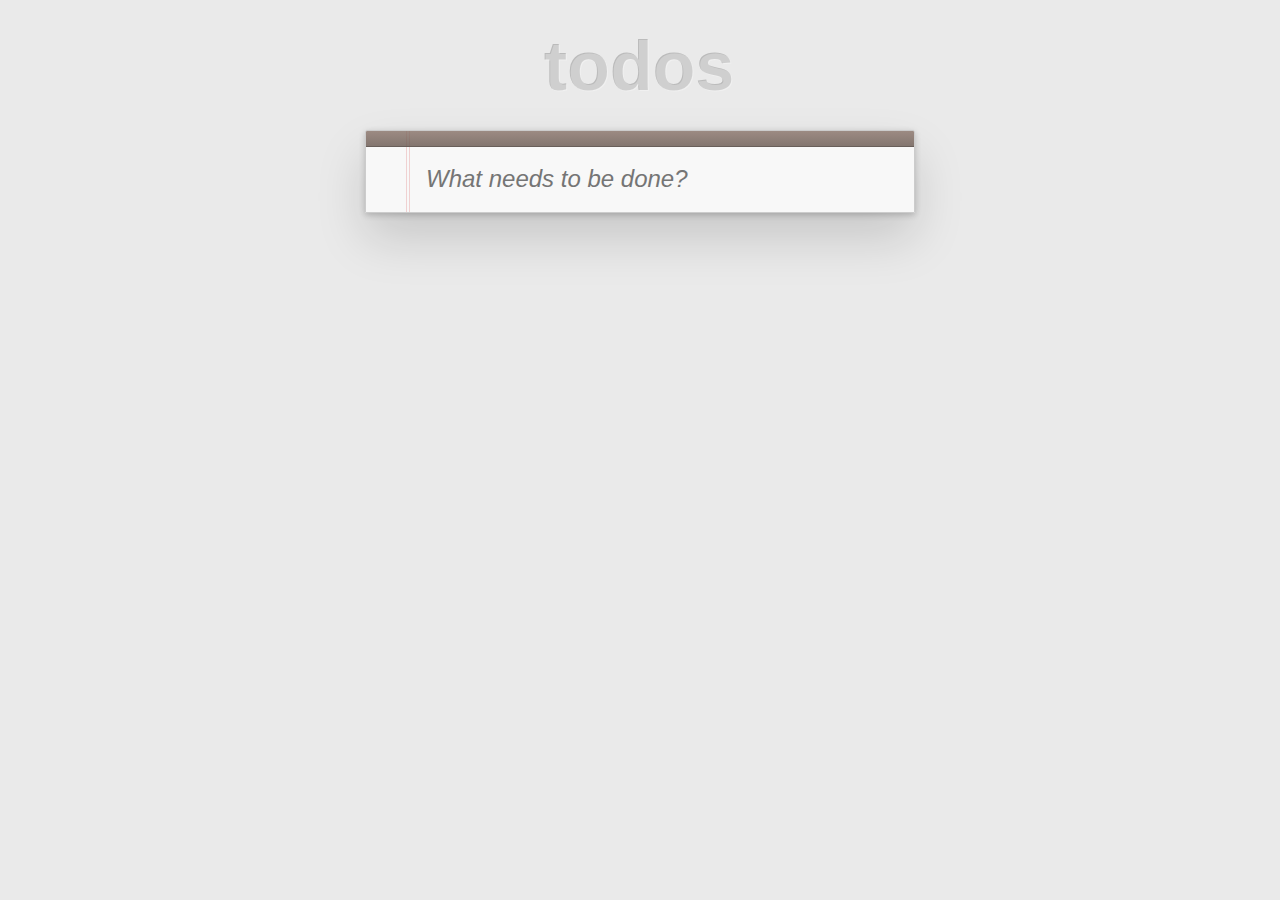
==== 20130822-HandsOnAnglarJS/code/public/angularjs/index.html @ b8ec2a10 "Copy HandsOnAngularJS for @WWRuhr specific slides" ====
<!doctype html>
<html lang="en" ng-app="todomvc" data-framework="angularjs">
<head>
	<meta charset="utf-8">
	<meta http-equiv="X-UA-Compatible" content="IE=edge,chrome=1">
	<title>AngularJS • TodoMVC</title>
	<link rel="stylesheet" href="style.css">
</head>
<body>
	<section id="todoapp" ng-controller="TodoCtrl">

		<header id="header">
			<h1>todos</h1>
			<form id="todo-form" ng-submit="createTodo(newTodo)">
				<input id="new-todo" placeholder="What needs to be done?" ng-model="newTodo" autofocus>
			</form>
		</header>

		<section id="main" ng-show="todos.length" class="ng-cloak">
			<ul id="todo-list">
				<li ng-repeat="todo in todos"
                      ng-class="{completed: todo.completed, editing: todo == editedTodo}">
					<div class="view">
						<input class="toggle" type="checkbox" ng-model="todo.completed" ng-click="updateTodo(todo)">
						<label ng-click="editTodo(todo)" ng-bind="todo.title"></label>
						<button class="destroy" ng-click="removeTodo(todo)"></button>
					</div>
					<form ng-submit="updateTodo(todo)">
						<input class="edit" ng-model="todo.title" autofocus>
					</form>
				</li>
			</ul>
		</section>

		<footer id="footer" ng-show="todos.length" ng-cloak>
			<span id="todo-count"><strong ng-bind="todos.length"></strong>
				<ng-pluralize count="todos.length" when="{ one: 'item left', other: 'items left' }"></ng-pluralize>
			</span>
		</footer>
	</section>

  <script src="lib/angular.js"></script>
	<script src="lib/angular-resource.js"></script>
	<script src="app.js"></script>
</body>
</html>
---- 20130822-HandsOnAnglarJS/code/public/angularjs/style.css ----
html,
body {
	margin: 0;
	padding: 0;
}

button {
	margin: 0;
	padding: 0;
	border: 0;
	background: none;
	font-size: 100%;
	vertical-align: baseline;
	font-family: inherit;
	color: inherit;
	-webkit-appearance: none;
	/*-moz-appearance: none;*/
	-ms-appearance: none;
	-o-appearance: none;
	appearance: none;
}

body {
	font: 14px 'Helvetica Neue', Helvetica, Arial, sans-serif;
	line-height: 1.4em;
	background: #eaeaea;
	color: #4d4d4d;
	width: 550px;
	margin: 0 auto;
	-webkit-font-smoothing: antialiased;
	-moz-font-smoothing: antialiased;
	-ms-font-smoothing: antialiased;
	-o-font-smoothing: antialiased;
	font-smoothing: antialiased;
}

#todoapp {
	background: #fff;
	background: rgba(255, 255, 255, 0.9);
	margin: 130px 0 40px 0;
	border: 1px solid #ccc;
	position: relative;
	border-top-left-radius: 2px;
	border-top-right-radius: 2px;
	box-shadow: 0 2px 6px 0 rgba(0, 0, 0, 0.2),
				0 25px 50px 0 rgba(0, 0, 0, 0.15);
}

#todoapp:before {
	content: '';
	border-left: 1px solid #f5d6d6;
	border-right: 1px solid #f5d6d6;
	width: 2px;
	position: absolute;
	top: 0;
	left: 40px;
	height: 100%;
}

#todoapp input::-webkit-input-placeholder {
	font-style: italic;
}

#todoapp input:-moz-placeholder {
	font-style: italic;
	color: #a9a9a9;
}

#todoapp h1 {
	position: absolute;
	top: -120px;
	width: 100%;
	font-size: 70px;
	font-weight: bold;
	text-align: center;
	color: #b3b3b3;
	color: rgba(255, 255, 255, 0.3);
	text-shadow: -1px -1px rgba(0, 0, 0, 0.2);
	-webkit-text-rendering: optimizeLegibility;
	-moz-text-rendering: optimizeLegibility;
	-ms-text-rendering: optimizeLegibility;
	-o-text-rendering: optimizeLegibility;
	text-rendering: optimizeLegibility;
}

#header {
	padding-top: 15px;
	border-radius: inherit;
}

#header:before {
	content: '';
	position: absolute;
	top: 0;
	right: 0;
	left: 0;
	height: 15px;
	z-index: 2;
	border-bottom: 1px solid #6c615c;
	background: #8d7d77;
	background: -webkit-gradient(linear, left top, left bottom, from(rgba(132, 110, 100, 0.8)),to(rgba(101, 84, 76, 0.8)));
	background: -webkit-linear-gradient(top, rgba(132, 110, 100, 0.8), rgba(101, 84, 76, 0.8));
	background: -moz-linear-gradient(top, rgba(132, 110, 100, 0.8), rgba(101, 84, 76, 0.8));
	background: -o-linear-gradient(top, rgba(132, 110, 100, 0.8), rgba(101, 84, 76, 0.8));
	background: -ms-linear-gradient(top, rgba(132, 110, 100, 0.8), rgba(101, 84, 76, 0.8));
	background: linear-gradient(top, rgba(132, 110, 100, 0.8), rgba(101, 84, 76, 0.8));
	filter: progid:DXImageTransform.Microsoft.gradient(GradientType=0,StartColorStr='#9d8b83', EndColorStr='#847670');
	border-top-left-radius: 1px;
	border-top-right-radius: 1px;
}

#new-todo,
.edit {
	position: relative;
	margin: 0;
	width: 100%;
	font-size: 24px;
	font-family: inherit;
	line-height: 1.4em;
	border: 0;
	outline: none;
	color: inherit;
	padding: 6px;
	border: 1px solid #999;
	box-shadow: inset 0 -1px 5px 0 rgba(0, 0, 0, 0.2);
	-webkit-box-sizing: border-box;
	-moz-box-sizing: border-box;
	-ms-box-sizing: border-box;
	-o-box-sizing: border-box;
	box-sizing: border-box;
	-webkit-font-smoothing: antialiased;
	-moz-font-smoothing: antialiased;
	-ms-font-smoothing: antialiased;
	-o-font-smoothing: antialiased;
	font-smoothing: antialiased;
}

#new-todo {
	padding: 16px 16px 16px 60px;
	border: none;
	background: rgba(0, 0, 0, 0.02);
	z-index: 2;
	box-shadow: none;
}

#main {
	position: relative;
	z-index: 2;
	border-top: 1px dotted #adadad;
}

label[for='toggle-all'] {
	display: none;
}

#toggle-all {
	position: absolute;
	top: -42px;
	left: -4px;
	width: 40px;
	text-align: center;
	border: none; /* Mobile Safari */
}

#toggle-all:before {
	content: '»';
	font-size: 28px;
	color: #d9d9d9;
	padding: 0 25px 7px;
}

#toggle-all:checked:before {
	color: #737373;
}

#todo-list {
	margin: 0;
	padding: 0;
	list-style: none;
}

#todo-list li {
	position: relative;
	font-size: 24px;
	border-bottom: 1px dotted #ccc;
}

#todo-list li:last-child {
	border-bottom: none;
}

#todo-list li.editing {
	border-bottom: none;
	padding: 0;
}

#todo-list li.editing .edit {
	display: block;
	width: 506px;
	padding: 13px 17px 12px 17px;
	margin: 0 0 0 43px;
}

#todo-list li.editing .view {
	display: none;
}

#todo-list li .toggle {
	text-align: center;
	width: 40px;
	/* auto, since non-WebKit browsers doesn't support input styling */
	height: auto;
	position: absolute;
	top: 0;
	bottom: 0;
	margin: auto 0;
	border: none; /* Mobile Safari */
	-webkit-appearance: none;
	/*-moz-appearance: none;*/
	-ms-appearance: none;
	-o-appearance: none;
	appearance: none;
}

#todo-list li .toggle:after {
	content: '✔';
	line-height: 43px; /* 40 + a couple of pixels visual adjustment */
	font-size: 20px;
	color: #d9d9d9;
	text-shadow: 0 -1px 0 #bfbfbf;
}

#todo-list li .toggle:checked:after {
	color: #85ada7;
	text-shadow: 0 1px 0 #669991;
	bottom: 1px;
	position: relative;
}

#todo-list li label {
	word-break: break-word;
	padding: 15px;
	margin-left: 45px;
	display: block;
	line-height: 1.2;
	-webkit-transition: color 0.4s;
	-moz-transition: color 0.4s;
	-ms-transition: color 0.4s;
	-o-transition: color 0.4s;
	transition: color 0.4s;
}

#todo-list li.completed label {
	color: #a9a9a9;
	text-decoration: line-through;
}

#todo-list li .destroy {
	display: none;
	position: absolute;
	top: 0;
	right: 10px;
	bottom: 0;
	width: 40px;
	height: 40px;
	margin: auto 0;
	font-size: 22px;
	color: #a88a8a;
	-webkit-transition: all 0.2s;
	-moz-transition: all 0.2s;
	-ms-transition: all 0.2s;
	-o-transition: all 0.2s;
	transition: all 0.2s;
}

#todo-list li .destroy:hover {
	text-shadow: 0 0 1px #000,
				 0 0 10px rgba(199, 107, 107, 0.8);
	-webkit-transform: scale(1.3);
	-moz-transform: scale(1.3);
	-ms-transform: scale(1.3);
	-o-transform: scale(1.3);
	transform: scale(1.3);
}

#todo-list li .destroy:after {
	content: '✖';
}

#todo-list li:hover .destroy {
	display: block;
}

#todo-list li .edit {
	display: none;
}

#todo-list li.editing:last-child {
	margin-bottom: -1px;
}

#footer {
	color: #777;
	padding: 0 15px;
	position: absolute;
	right: 0;
	bottom: -31px;
	left: 0;
	height: 20px;
	z-index: 1;
	text-align: center;
}

#footer:before {
	content: '';
	position: absolute;
	right: 0;
	bottom: 31px;
	left: 0;
	height: 50px;
	z-index: -1;
	box-shadow: 0 1px 1px rgba(0, 0, 0, 0.3),
				0 6px 0 -3px rgba(255, 255, 255, 0.8),
				0 7px 1px -3px rgba(0, 0, 0, 0.3),
				0 43px 0 -6px rgba(255, 255, 255, 0.8),
				0 44px 2px -6px rgba(0, 0, 0, 0.2);
}

#todo-count {
	float: left;
	text-align: left;
}

#filters {
	margin: 0;
	padding: 0;
	list-style: none;
	position: absolute;
	right: 0;
	left: 0;
}

#filters li {
	display: inline;
}

#filters li a {
	color: #83756f;
	margin: 2px;
	text-decoration: none;
}

#filters li a.selected {
	font-weight: bold;
}

#clear-completed {
	float: right;
	position: relative;
	line-height: 20px;
	text-decoration: none;
	background: rgba(0, 0, 0, 0.1);
	font-size: 11px;
	padding: 0 10px;
	border-radius: 3px;
	box-shadow: 0 -1px 0 0 rgba(0, 0, 0, 0.2);
}

#clear-completed:hover {
	background: rgba(0, 0, 0, 0.15);
	box-shadow: 0 -1px 0 0 rgba(0, 0, 0, 0.3);
}

#info {
	margin: 65px auto 0;
	color: #a6a6a6;
	font-size: 12px;
	text-shadow: 0 1px 0 rgba(255, 255, 255, 0.7);
	text-align: center;
}

#info a {
	color: inherit;
}

/*
	Hack to remove background from Mobile Safari.
	Can't use it globally since it destroys checkboxes in Firefox and Opera
*/
@media screen and (-webkit-min-device-pixel-ratio:0) {
	#toggle-all,
	#todo-list li .toggle {
		background: none;
	}

	#todo-list li .toggle {
		height: 40px;
	}

	#toggle-all {
		top: -56px;
		left: -15px;
		width: 65px;
		height: 41px;
		-webkit-transform: rotate(90deg);
		transform: rotate(90deg);
		-webkit-appearance: none;
		appearance: none;
	}
}

.hidden{
	display:none;
}

hr {
	margin: 20px 0;
	border: 0;
	border-top: 1px dashed #C5C5C5;
	border-bottom: 1px dashed #F7F7F7;
}

.learn a {
	font-weight: normal;
	text-decoration: none;
	color: #b83f45;
}

.learn a:hover {
	text-decoration: underline;
	color: #787e7e;
}

.learn h3,
.learn h4,
.learn h5 {
	margin: 10px 0;
	font-weight: 500;
	line-height: 1.2;
	color: #000;
}

.learn h3 {
	font-size: 24px;
}

.learn h4 {
	font-size: 18px;
}

.learn h5 {
	margin-bottom: 0;
	font-size: 14px;
}

.learn ul {
	padding: 0;
	margin: 0 0 30px 25px;
}

.learn li {
	line-height: 20px;
}

.learn p {
	font-size: 15px;
	font-weight: 300;
	line-height: 1.3;
	margin-top: 0;
	margin-bottom: 0;
}

.quote {
	border: none;
	margin: 20px 0 60px 0;
}

.quote p {
	font-style: italic;
}

.quote p:before {
	content: '“';
	font-size: 50px;
	opacity: .15;
	position: absolute;
	top: -20px;
	left: 3px;
}

.quote p:after {
	content: '”';
	font-size: 50px;
	opacity: .15;
	position: absolute;
	bottom: -42px;
	right: 3px;
}

.quote footer {
	position: absolute;
	bottom: -40px;
	right: 0;
}

.quote footer img {
	border-radius: 3px;
}

.quote footer a {
	margin-left: 5px;
	vertical-align: middle;
}

.speech-bubble {
	position: relative;
	padding: 10px;
	background: rgba(0, 0, 0, .04);
	border-radius: 5px;
}

.speech-bubble:after {
	content: '';
	position: absolute;
	top: 100%;
	right: 30px;
	border: 13px solid transparent;
	border-top-color: rgba(0, 0, 0, .04);
}

/**body*/.learn-bar > .learn {
	position: absolute;
	width: 272px;
	top: 8px;
	left: -300px;
	padding: 10px;
	border-radius: 5px;
	background-color: rgba(255, 255, 255, .6);
	transition-property: left;
	transition-duration: 500ms;
}

@media (min-width: 899px) {
	/**body*/.learn-bar {
		width: auto;
		margin: 0 0 0 300px;
	}
	/**body*/.learn-bar > .learn {
		left: 8px;
	}
	/**body*/.learn-bar #todoapp {
		width: 550px;
		margin: 130px auto 40px auto;
	}
}
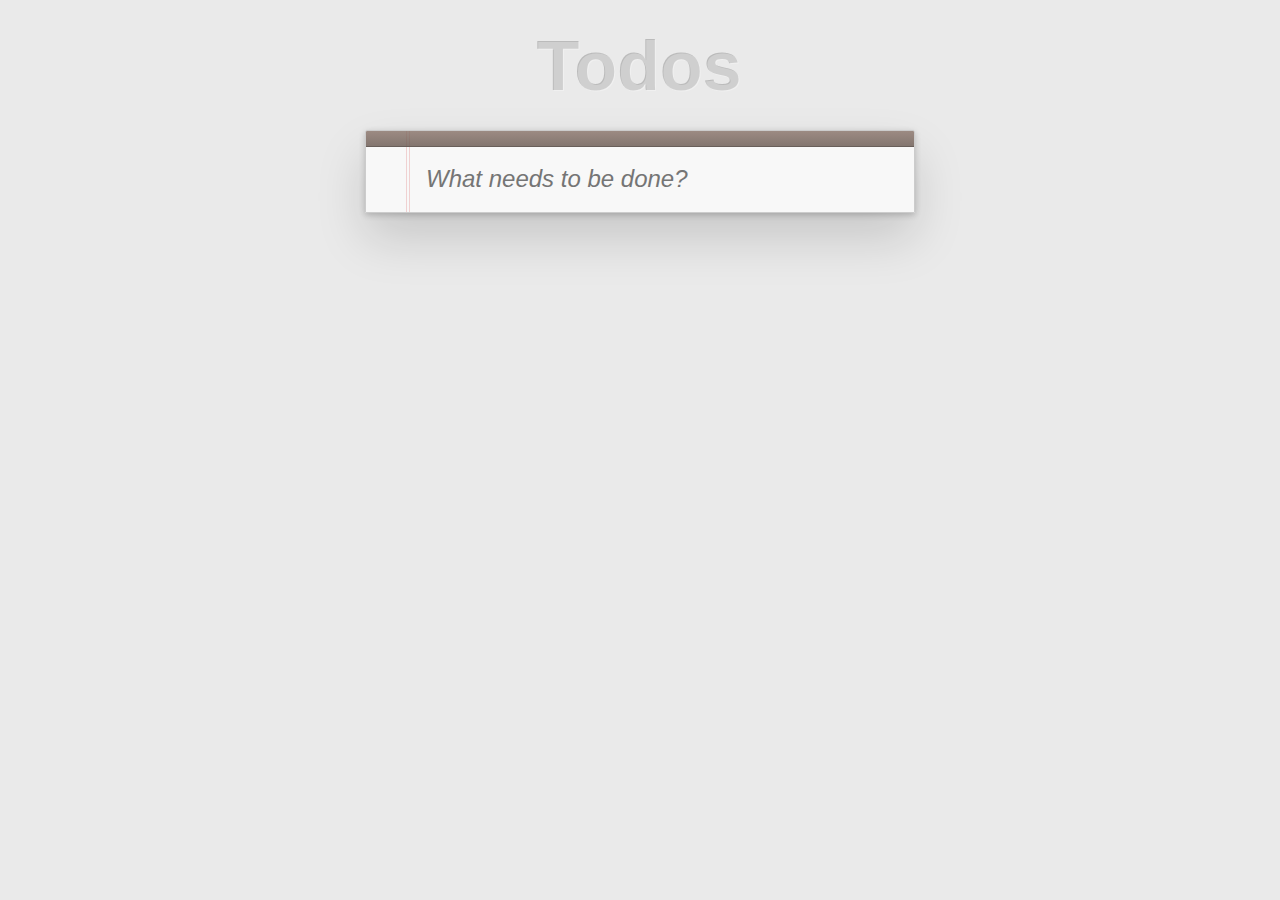
==== commit 96077672: "Put some comments into the html code" ====
--- a/20130822-HandsOnAnglarJS/code/public/angularjs/index.html
+++ b/20130822-HandsOnAnglarJS/code/public/angularjs/index.html
@@ -1,26 +1,36 @@
+<!--
+There are some hint's but not every use of directive's is documented here
+-->
 <!doctype html>
 <html lang="en" ng-app="todomvc" data-framework="angularjs">
 <head>
 	<meta charset="utf-8">
-	<meta http-equiv="X-UA-Compatible" content="IE=edge,chrome=1">
 	<title>AngularJS • TodoMVC</title>
 	<link rel="stylesheet" href="style.css">
 </head>
 <body>
+    <!-- ng-controller: TodoCtrl is responsible for this DOM Element-->
 	<section id="todoapp" ng-controller="TodoCtrl">
 
 		<header id="header">
-			<h1>todos</h1>
+			<h1>Todos</h1>
+            <!-- ng-click: execute a function on click that is defined in the scope  -->
 			<form id="todo-form" ng-submit="createTodo(newTodo)">
+                <!-- ng-model: bind the model newTodo to the input field -->
 				<input id="new-todo" placeholder="What needs to be done?" ng-model="newTodo" autofocus>
 			</form>
 		</header>
 
+
+        <!-- ng-show: Only show if it's truthy -> length > 0 -->
 		<section id="main" ng-show="todos.length" class="ng-cloak">
 			<ul id="todo-list">
+                <!-- create a li elements for every todo_ in the Todos collection-->
 				<li ng-repeat="todo in todos"
                       ng-class="{completed: todo.completed, editing: todo == editedTodo}">
 					<div class="view">
+                        <!-- ng-model: bind checkbox on completed attribute  -->
+                        <!-- ng-click: execute a function on click that is defined in the scope  -->
 						<input class="toggle" type="checkbox" ng-model="todo.completed" ng-click="updateTodo(todo)">
 						<label ng-click="editTodo(todo)" ng-bind="todo.title"></label>
 						<button class="destroy" ng-click="removeTodo(todo)"></button>
@@ -34,6 +44,7 @@
 
 		<footer id="footer" ng-show="todos.length" ng-cloak>
 			<span id="todo-count"><strong ng-bind="todos.length"></strong>
+                <!-- ng-pluralize: use correct wording for item count  -->
 				<ng-pluralize count="todos.length" when="{ one: 'item left', other: 'items left' }"></ng-pluralize>
 			</span>
 		</footer>
